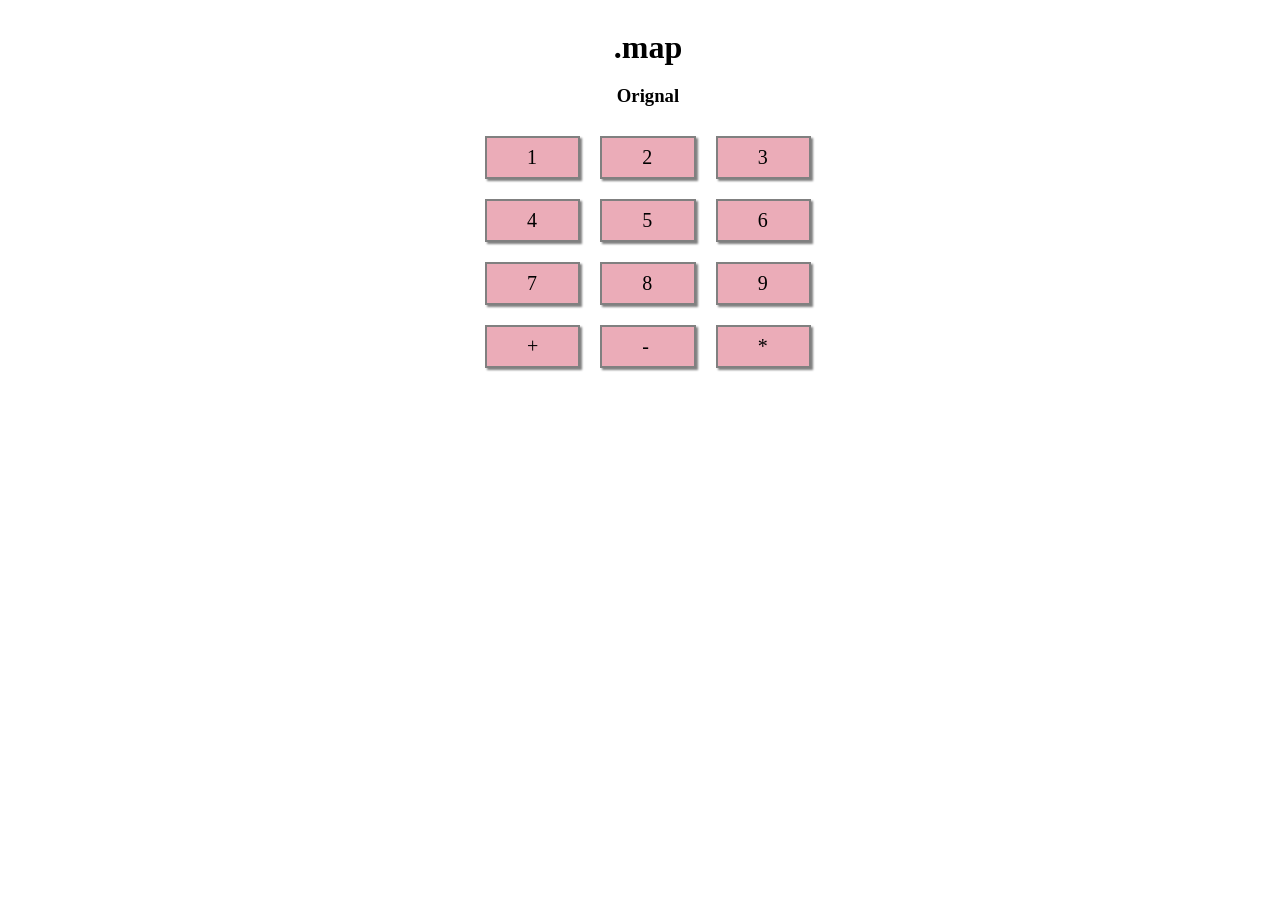
==== JS-8 must know array methods -#1/index.html @ 2480b0ec ".map array method" ====
<!DOCTYPE html>
<html lang="en">

<head>
    <meta charset="UTF-8">
    <meta http-equiv="X-UA-Compatible" content="IE=edge">
    <meta name="viewport" content="width=device-width, initial-scale=1.0">
    <title>8 must know Array Methods</title>
    <link rel="stylesheet" href="./css/style.css">
    <!--defer - script that will not run until after the page has loaded:-->
    <!--async - script is executed asynchronously with the rest of the page (the script will be executed while the page continues the parsing)-->
    <script defer src="./js/app.js"></script>
    </script>
    
</head>

<body>

    <h1>.map</h1>
    <h3>Orignal</h3>
    <div class="container" id="original"></div>
</body>

</html>
---- JS-8 must know array methods -#1/css/style.css ----
body{
   min-height:100vh;
   width: 100%;
   display: flex;
   align-items: center;
   flex-direction: column;
}

.container{
    display: grid;
    grid-template-columns: 1fr 1fr 1fr;
}

.card{
    padding: 0.5rem 2.5rem;
    border: solid gray 2px;
    margin: 10px;
    box-shadow: gray 2px 2px 2px;
    font-weight: strong;
    background-color: rgb(235, 172, 184);
    font-size: 20px;
}
h1{
    padding-bottom: 0;
    margin-bottom: 0;
    
}
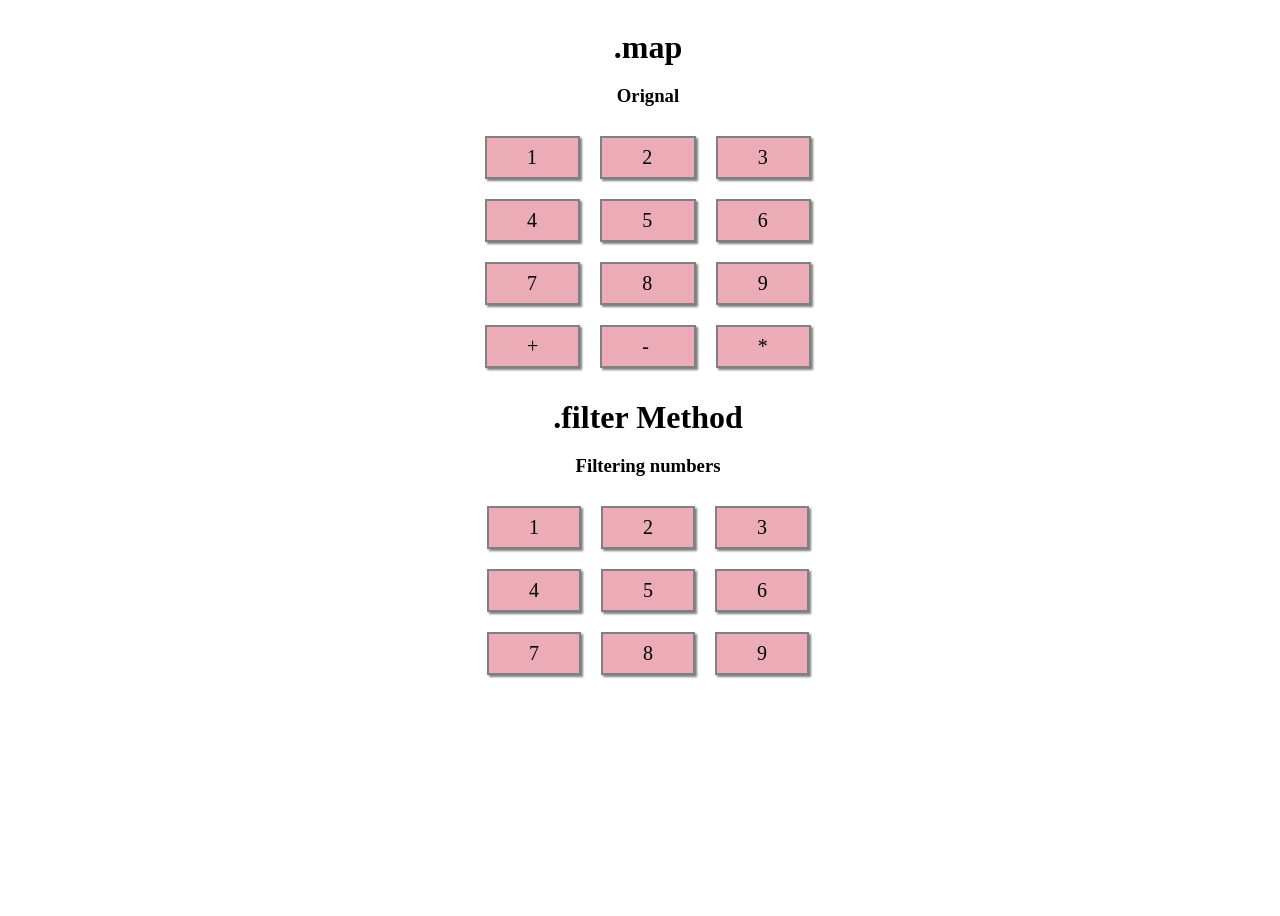
==== commit bb8f9215: ".filter array method" ====
--- a/JS-8 must know array methods -#1/index.html
+++ b/JS-8 must know array methods -#1/index.html
@@ -19,6 +19,13 @@
     <h1>.map</h1>
     <h3>Orignal</h3>
     <div class="container" id="original"></div>
+
+
+    <h1>.filter Method</h1>
+    <h3>Filtering numbers</h3>
+    <div class="container" id="filter-method"></div>
+
+
 </body>
 
 </html>
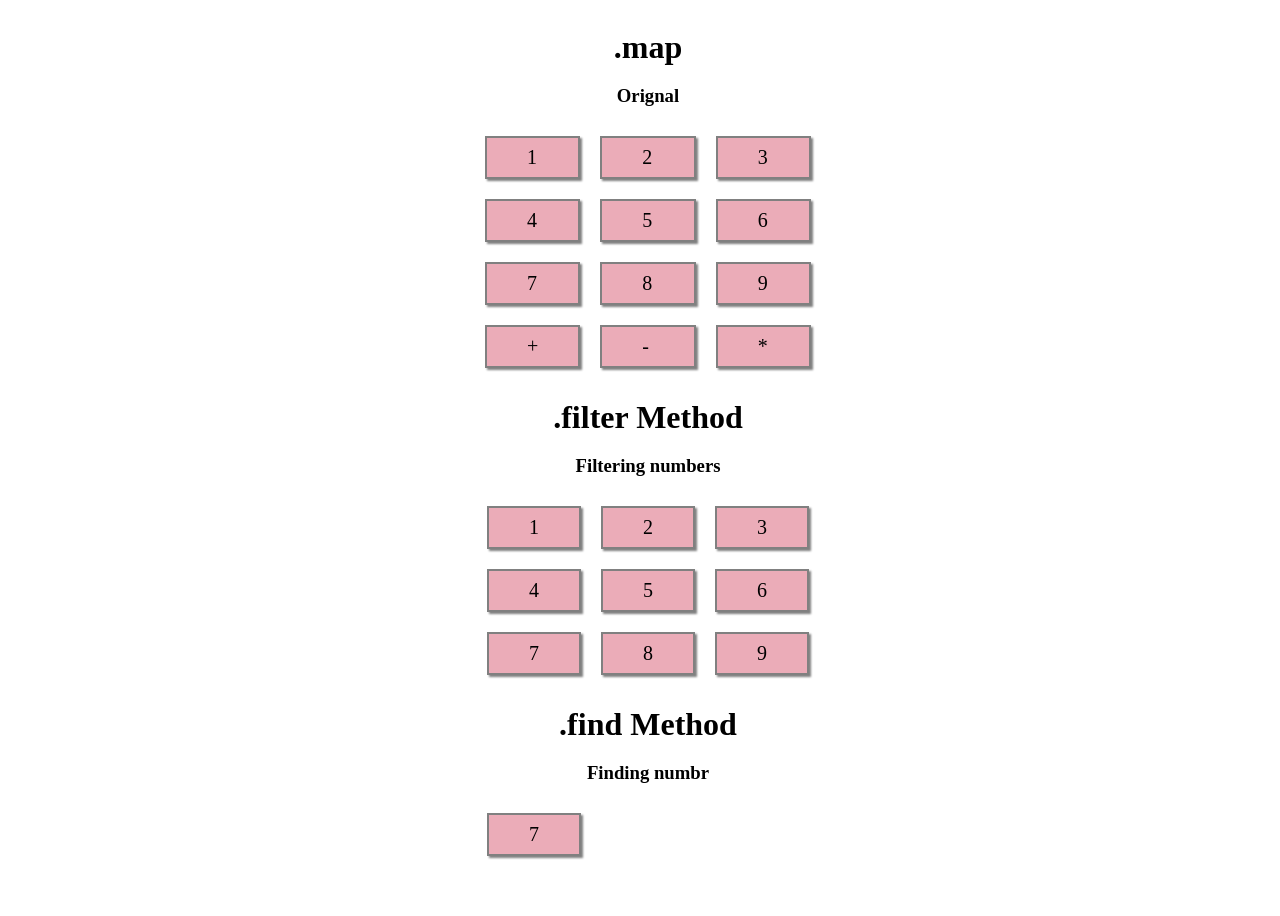
==== commit 3aa5051c: ".find array method" ====
--- a/JS-8 must know array methods -#1/index.html
+++ b/JS-8 must know array methods -#1/index.html
@@ -26,6 +26,10 @@
     <div class="container" id="filter-method"></div>
 
 
+    <h1>.find Method</h1>
+    <h3>Finding numbr</h3>
+    <div class="container" id="find-method"></div>
+
 </body>
 
 </html>
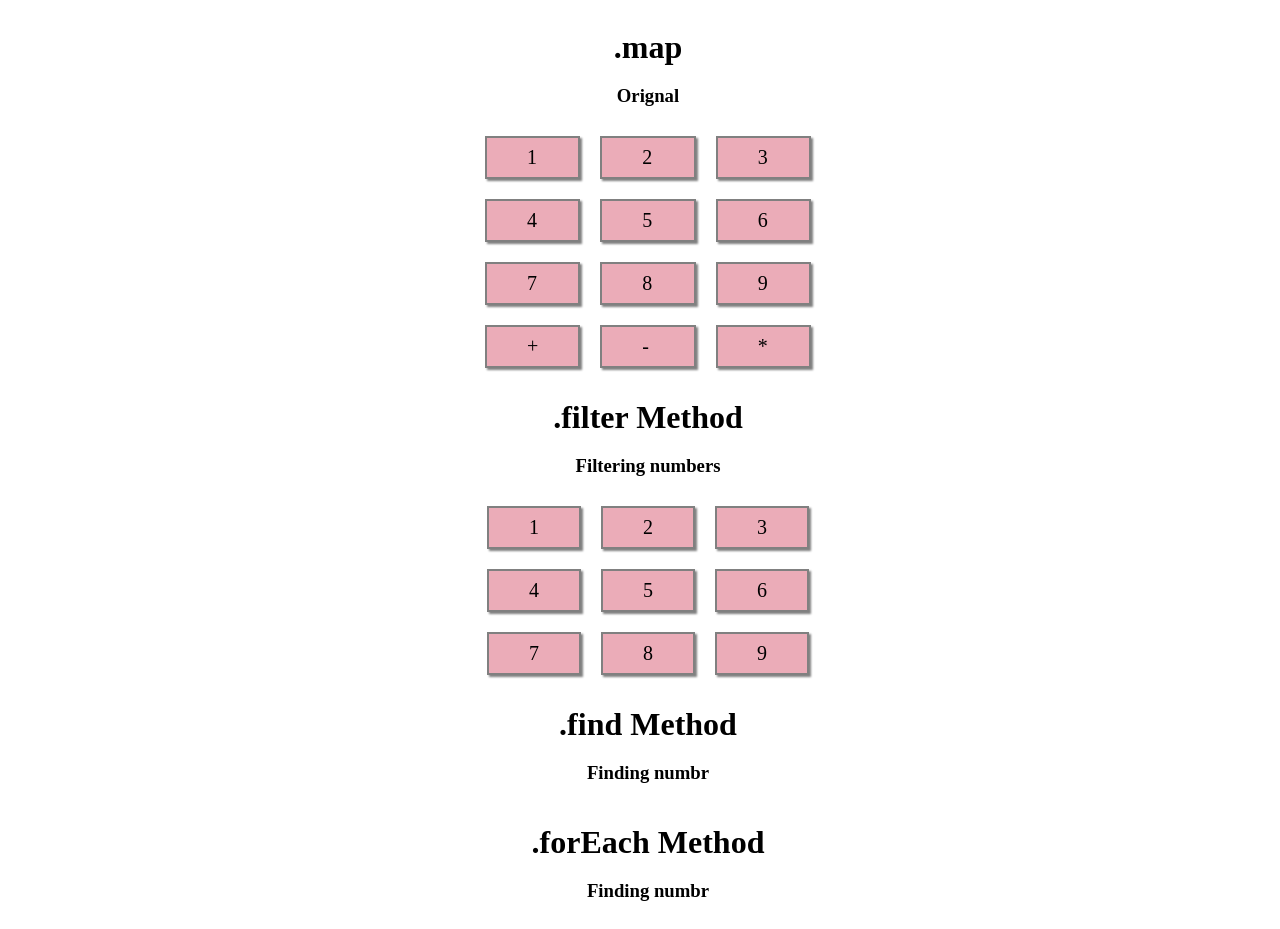
==== commit 81149aa1: ".find method" ====
--- a/JS-8 must know array methods -#1/index.html
+++ b/JS-8 must know array methods -#1/index.html
@@ -30,6 +30,10 @@
     <h3>Finding numbr</h3>
     <div class="container" id="find-method"></div>
 
+    <h1>.forEach Method</h1>
+    <h3>Finding numbr</h3>
+    <div class="container" id="forEach-method"></div>
+    
 </body>
 
 </html>
